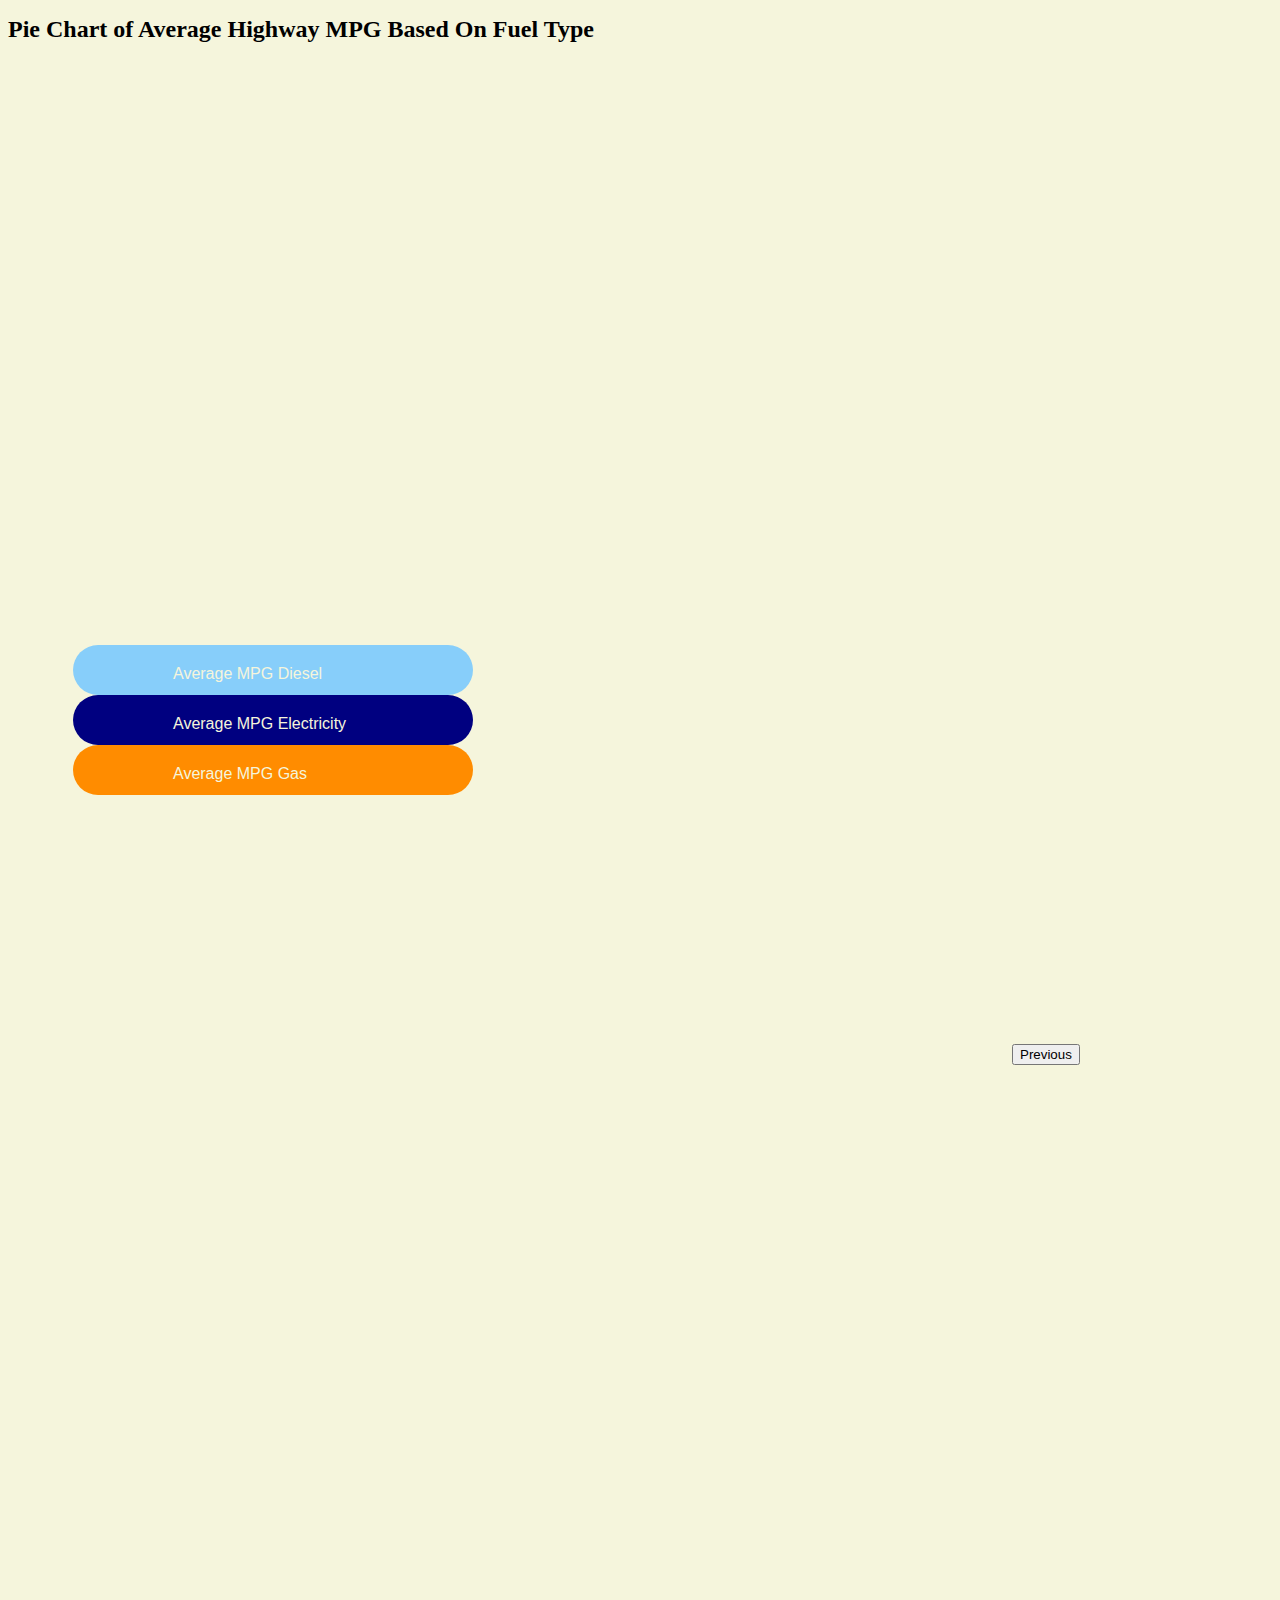
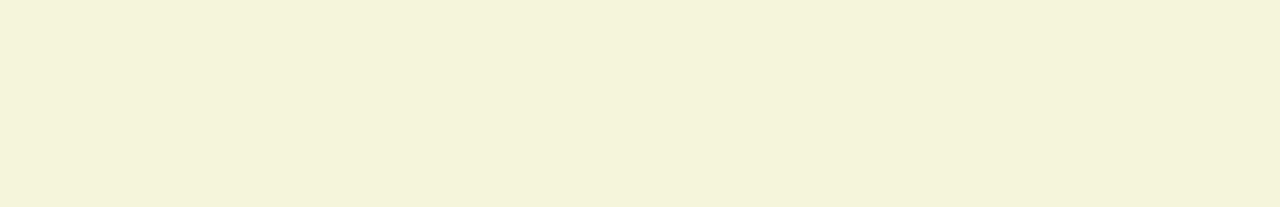
==== second.html @ 455fcd9b "done" ====
<!DOCTYPE html>
<html lang="en">

<head>
    <meta charset="UTF-8">
    <script src="https://d3js.org/d3.v7.min.js"></script>
    <script src="first.js"></script>
    <!-- <script src="maps.js"></script> -->

    <script src="https://d3js.org/topojson.v1.min.js"> </script>
    <link rel="stylesheet" href="home.css" />
    <title> Second scence: Pie Chart of Car Mileage </title>

</head>

<style>
    path {
        stroke: black;
    }

    body {
        background-color: beige
    }
</style>

<body onload='another()'>

    <h1> Pie Chart of Average Highway MPG Based On Fuel Type</h1>


    <svg width=1000 height=1000></svg>


    <div id="tooltip" class="hidden">
        <p><strong>Average Highway MPG </strong></p>
        <p><span id=value4>100</span></p>
    </div>
    <button id="redirect">Previous</button>

    <div id=dis>
        <p> Average MPG Diesel</p>
    </div>


    <div id=ele>
        <p> Average MPG Electricity</p>
    </div>

    <div id=gas>
        <p> Average MPG Gas </p>
    </div>

    <container>

        <svg id="second" width=1000 height=1000>

        </svg>
    </container>



    <script>
        document.getElementById('redirect').addEventListener('click', function () {
            window.location.href = 'index.html';
        });
    </script>


</body>
---- home.css ----
h1 {

    font-size: 1.5em;
    color: black;
}

.highlight {
    fill: palevioletred
}

#tooltip {
    position: absolute;
    width: 200 px;
    height: auto;
    padding: 10px;
    background-color: blanchedalmond;
    -webkit-border-radius: 10px;
    -moz-border-radius: 10px;
    border-radius: 10px;
    -webkit-box-shadow: 4px 4px 10px rgba(0, 0, 0, 0.4);
    pointer-events: none;

}

#tooltip.hidden {
    display: none;
}

#tooltip p {
    margin: 0;
    font-family: sans-serif;
    font-size: 12px;
    line-height: 15px;
}

#redirectButton {
    color: red;
    /* margin-top: 10px; */
    margin-top: -420px;
    margin-left: 65px;

}

#dis {
    margin-top: -420px;
    margin-left: 65px;
    top: 500px;
    height: 50px;
    width: 400px;
    border-radius: 3em;
    background-color: lightskyblue
}

#dis p {
    /* text-align: center; */
    margin: auto;
    width: 200px;
    padding: 20px;
    font-family: 'Lexend Deca', sans-serif;
    color: beige;
    outline-color: black;
    outline-width: 2px;
}

#ele {
    margin-left: 65px;
    height: 50px;
    width: 400px;
    border-radius: 3em;
    background-color: navy
}

#ele p {
    /* text-align: center; */
    margin: auto;
    width: 200px;
    padding: 20px;
    font-family: 'Lexend Deca', sans-serif;
    color: beige;
    outline-color: black;
    outline-width: 2px;
}

#gas {
    margin-left: 65px;
    height: 50px;
    width: 400px;
    border-radius: 3em;
    background-color: darkorange
}

#gas p {
    /* text-align: center; */

    margin: auto;
    width: 200px;
    padding: 20px;
    font-family: 'Lexend Deca', sans-serif;
    color: beige;
    outline-color: black;
    outline-width: 2px;
}
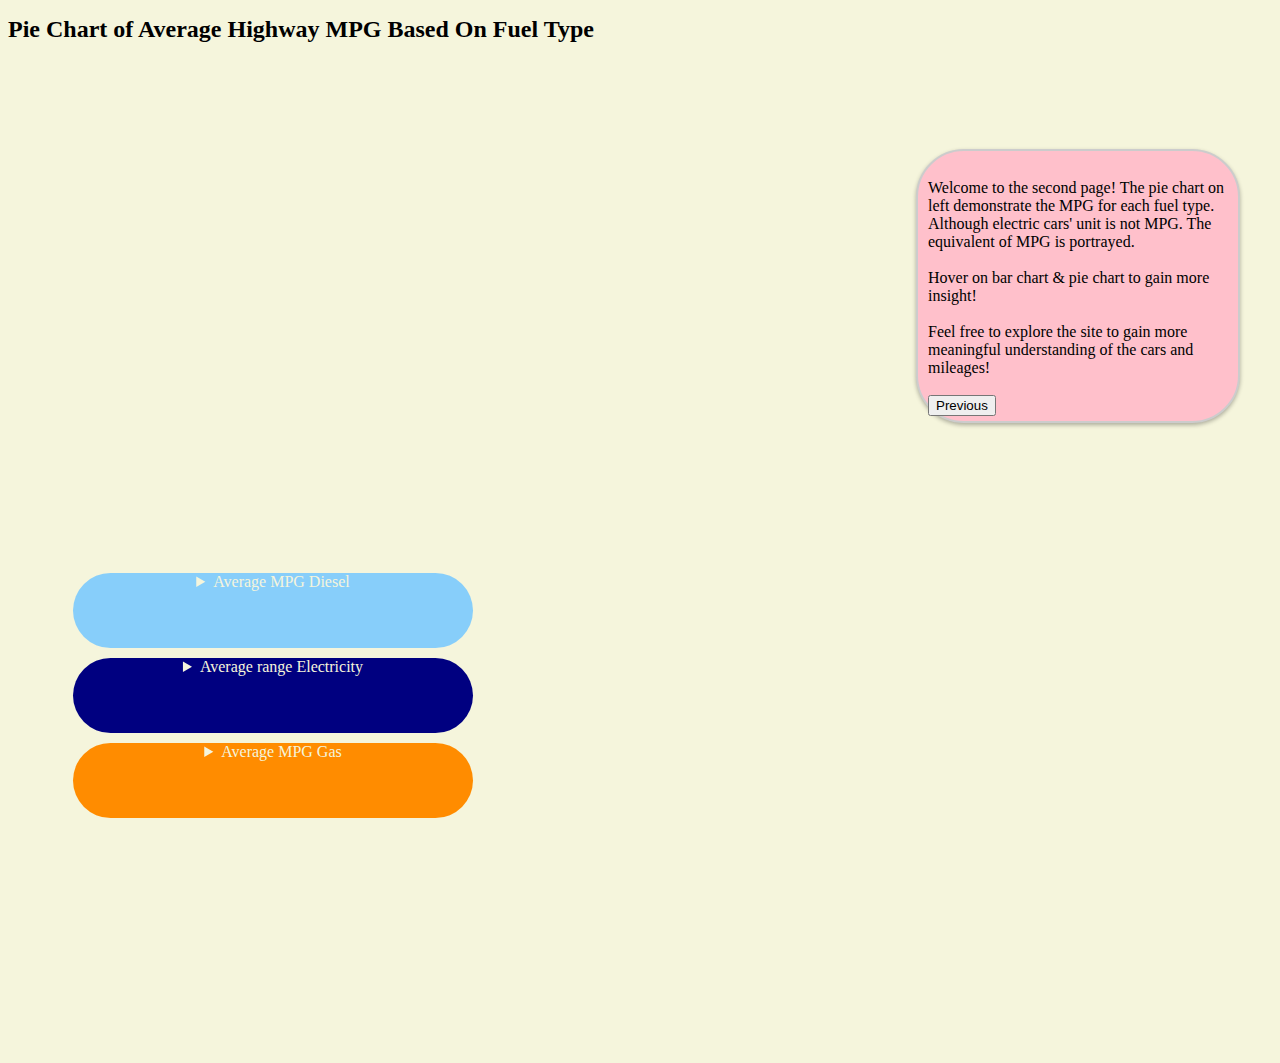
==== commit 3aac8e35: "changes" ====
--- a/second.html
+++ b/second.html
@@ -4,7 +4,7 @@
 <head>
     <meta charset="UTF-8">
     <script src="https://d3js.org/d3.v7.min.js"></script>
-    <script src="first.js"></script>
+    <script src="second.js"></script>
     <!-- <script src="maps.js"></script> -->
 
     <script src="https://d3js.org/topojson.v1.min.js"> </script>
@@ -23,47 +23,86 @@
     }
 </style>
 
-<body onload='another()'>
+<body onload='init()'>
 
     <h1> Pie Chart of Average Highway MPG Based On Fuel Type</h1>
 
 
-    <svg width=1000 height=1000></svg>
+    <svg width=500 height=1000>
+    </svg>
 
+    <svg width="500" height="1000" x="500" y="0" id="svg2">
+
+        <!-- <rect x="10" y="0" width="30" height="30" style="fill:rgb(0, 255, 255);" /> -->
+
+    </svg>
 
     <div id="tooltip" class="hidden">
         <p><strong>Average Highway MPG </strong></p>
         <p><span id=value4>100</span></p>
     </div>
-    <button id="redirect">Previous</button>
 
-    <div id=dis>
-        <p> Average MPG Diesel</p>
+    <div id=dis x=300 y=400>
+        <details>
+            <summary> Average MPG Diesel </summary>
+            <p id=dis2> average_mpg_electric</p>
+        </details>
+    </div>
+
+    <div id=ele>
+        <details>
+            <summary> Average range Electricity </summary>
+            <p id=ele2> average_mpg_electric</p>
+        </details>
+    </div>
+
+    <div id=gas>
+        <details>
+            <summary> Average MPG Gas </summary>
+            <p id=gas2> average_mpg_gas</p>
+        </details>
     </div>
 
 
-    <div id=ele>
-        <p> Average MPG Electricity</p>
-    </div>
+    <container>
+        <p id=intro2>
 
-    <div id=gas>
-        <p> Average MPG Gas </p>
-    </div>
+            <br>
+            Welcome to the second page! The pie chart on left demonstrate the MPG for each fuel type. Although electric
+            cars' unit is not MPG. The equivalent of MPG is portrayed.
+            <br>
+            <br>
+            Hover on bar chart & pie chart to gain more insight!
+            <br>
+            <br>
+            Feel free to explore the site to gain more meaningful understanding of the cars and mileages!
+            <br>
+            <br>
+            <button id="redirect">Previous</button>
+            <script>
+                document.getElementById('redirect').addEventListener('click', function () {
+                    window.location.href = 'index.html';
+                });
+            </script>
 
-    <container>
 
-        <svg id="second" width=1000 height=1000>
+        </p>
 
-        </svg>
     </container>
 
-
-
-    <script>
+    <!-- <script>
         document.getElementById('redirect').addEventListener('click', function () {
             window.location.href = 'index.html';
         });
-    </script>
+    </script> -->
+    <div id="tooltip" class="hidden">
+        <p><strong>Average Highway MPG</strong></p>
+        <p><span id=value>100</span></p>
 
+        <!-- 
+        <p><strong>Average Highway MPG</strong></p>
+        <p><span id=another>100</span></p> -->
+
+    </div>
 
 </body>--- a/home.css
+++ b/home.css
@@ -31,6 +31,44 @@
     font-family: sans-serif;
     font-size: 12px;
     line-height: 15px;
+    x: 100;
+    y: 200;
+}
+
+#intro {
+
+    position: absolute;
+    top: 40%;
+    right: 40px;
+    transform: translateY(-50%);
+    padding: 10px;
+    border: 1px solid #ccc;
+    background-color: pink;
+    box-shadow: 0 2px 4px rgba(0, 0, 0, 0.3);
+    width: 500px;
+    height: 250px;
+    border-radius: 3em;
+    border-width: 2px;
+
+
+}
+
+#intro2 {
+
+    position: absolute;
+    top: 30%;
+    right: 40px;
+    transform: translateY(-50%);
+    padding: 10px;
+    border: 1px solid #ccc;
+    background-color: pink;
+    box-shadow: 0 2px 4px rgba(0, 0, 0, 0.3);
+    width: 300px;
+    height: 250px;
+    border-radius: 3em;
+    border-width: 2px;
+
+
 }
 
 #redirectButton {
@@ -42,29 +80,39 @@
 }
 
 #dis {
-    margin-top: -420px;
+    margin-top: -500px;
     margin-left: 65px;
-    top: 500px;
-    height: 50px;
+    height: 75px;
     width: 400px;
     border-radius: 3em;
-    background-color: lightskyblue
+    background-color: lightskyblue;
+}
+
+#dis summary {
+    margin-top: 10px;
+    text-align: center;
+    color: beige;
 }
 
 #dis p {
     /* text-align: center; */
     margin: auto;
     width: 200px;
-    padding: 20px;
     font-family: 'Lexend Deca', sans-serif;
     color: beige;
     outline-color: black;
     outline-width: 2px;
 }
 
+#ele summary {
+    margin-top: 10px;
+    text-align: center;
+    color: beige;
+}
+
 #ele {
     margin-left: 65px;
-    height: 50px;
+    height: 75px;
     width: 400px;
     border-radius: 3em;
     background-color: navy
@@ -83,10 +131,10 @@
 
 #gas {
     margin-left: 65px;
-    height: 50px;
+    height: 75px;
     width: 400px;
     border-radius: 3em;
-    background-color: darkorange
+    background-color: darkorange;
 }
 
 #gas p {
@@ -99,4 +147,10 @@
     color: beige;
     outline-color: black;
     outline-width: 2px;
+}
+
+#gas summary {
+    margin-top: 10px;
+    text-align: center;
+    color: beige;
 }